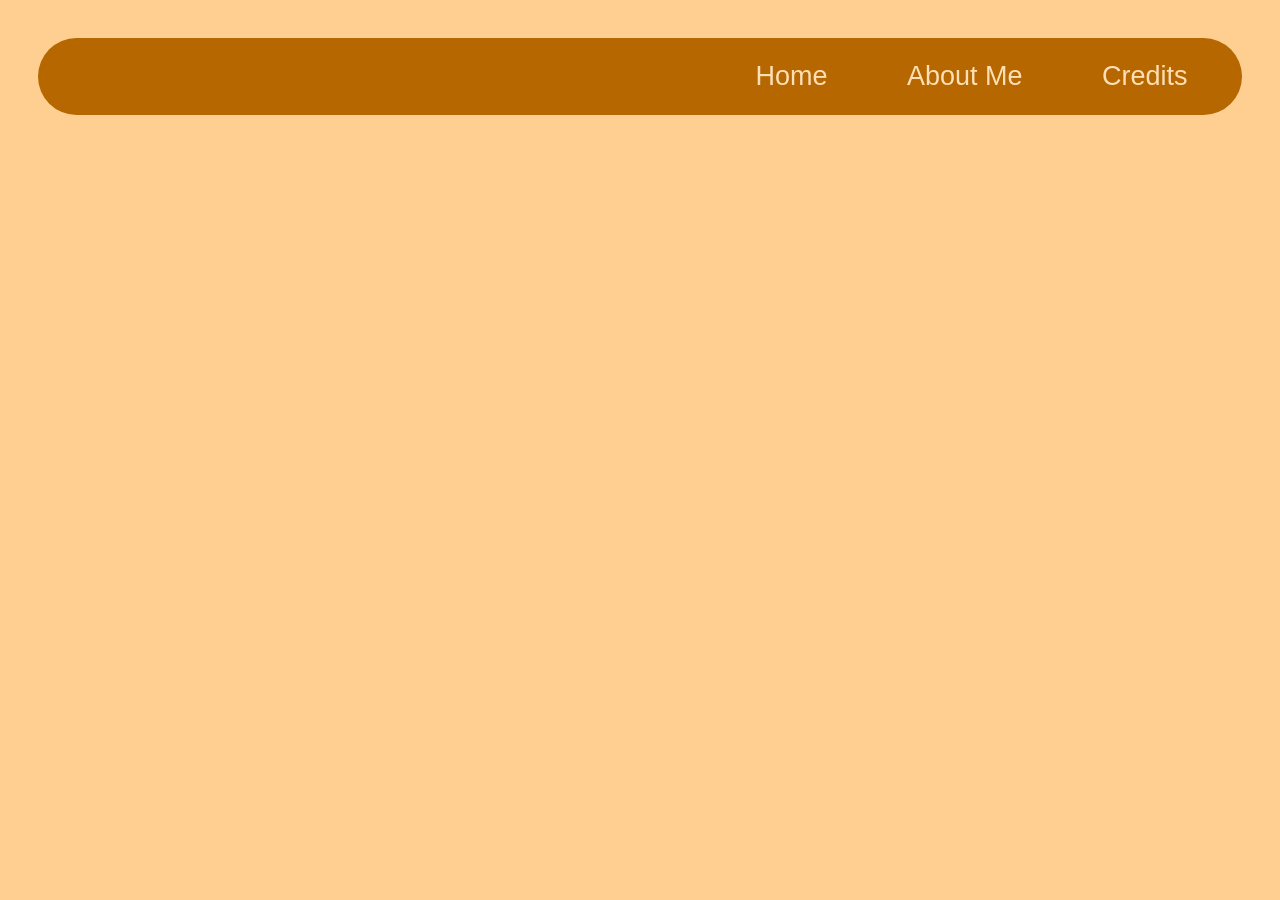
==== aboutme_page.html @ 7d5d3bd4 "Commit-2" ====
<!DOCTYPE html>
<html>
    <head>
        <link rel="stylesheet" href="style.css">
        <script src="script.js"></script>
    </head>
    <body>
    <header id="NavigationBar">
        <section id="NavLogo"></section>
        <nav id="NavButtons">
            <a href="index.html">Home</a>
            <a href="aboutme_page.html">About Me</a>
            <a href="credits_page.html">Credits</a>
        </nav>
    </header>
    <main>
        <section id="MyLikedSection" class="MainSection"></section>
        <section id="QNAInfoSection" class="MainSection"></section>
        <section id="ProjectsSection" class="MainSection"></section>
    </main>
    </body>
</html>
---- style.css ----
body{
    padding: 0;
    margin: 0;
    font-size: 3vh;
    font-family: 'Segoe UI', Tahoma, Geneva, Verdana, sans-serif;
    position: relative;
    background-color: rgb(255, 207, 145);
}
body > *{
    position: absolute;
}
main{
    display: flex;
    height: 100%;
    width: 100%;
}
.MainSection{
    width: 50vw;
    align-items: center;
    background-color: rgb(182, 103, 0);
    color: rgb(255, 223, 181);
}
.MainSection > *{
    margin: 5vh;
}
#NavigationBar{
    background-color: rgb(182, 103, 0);
    display: flex;
    justify-content: space-between;
    align-items: center;
    margin: 3vw;
    top: 0;
    width: 94vw;
    height: 8.5vh;
    border-radius: 9999999px;
}
#NavigationBar > *{
    padding-right: 5vh;
    padding-left: 5vh;
}
a{
    color: rgb(255, 223, 181);
    text-decoration: none;
    background-color :rgb(182, 103, 0);
    padding: 1vh;
    border-radius: 1vh;
}
a:hover{
    background-color :rgb(206, 117, 0);
}
#NavButtons{
    width: 50vh;
    display: flex;
    justify-content: space-between;
}
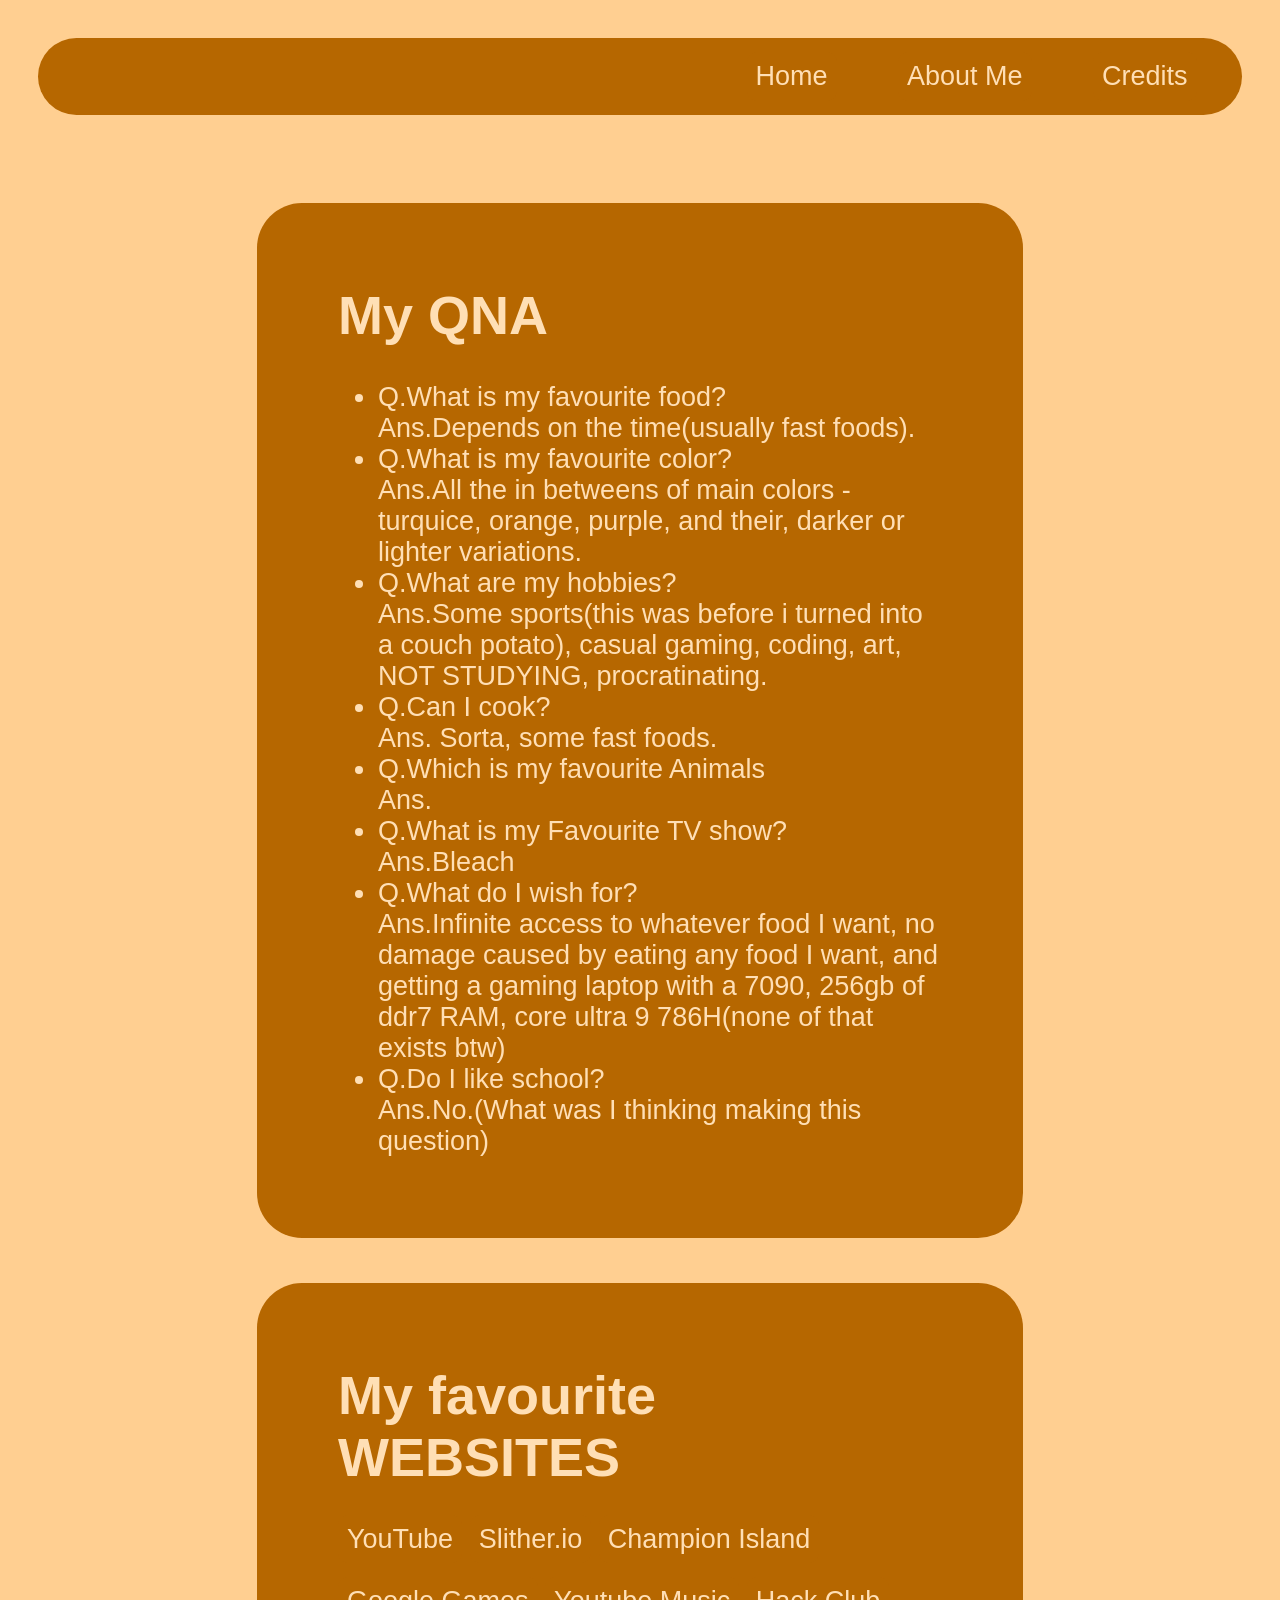
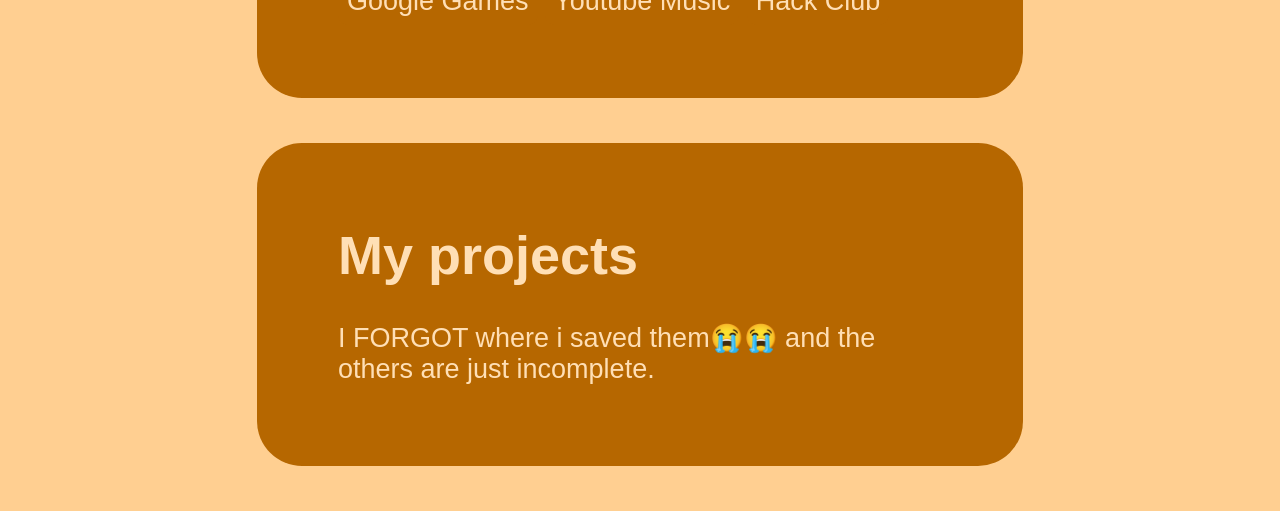
==== commit 6abcb81a: "Content Commit This commit fixed a few bugs and also added all the content." ====
--- a/aboutme_page.html
+++ b/aboutme_page.html
@@ -14,9 +14,36 @@
         </nav>
     </header>
     <main>
-        <section id="MyLikedSection" class="MainSection"></section>
-        <section id="QNAInfoSection" class="MainSection"></section>
-        <section id="ProjectsSection" class="MainSection"></section>
+        <section id = ContentBox>
+            <section id="QNAInfoSection" class="MainSection">
+                <h1>My QNA</h1>
+                <ul>
+                    <li>Q.What is my favourite food?<br>Ans.Depends on the time(usually fast foods).</li>
+                    <li>Q.What is my favourite color?<br>Ans.All the in betweens of main colors - turquice, orange, purple, and their, darker or lighter variations.</li>
+                    <li>Q.What are my hobbies?<br>Ans.Some sports(this was before i turned into a couch potato), casual gaming, coding, art, NOT STUDYING, procratinating.</li>
+                    <li>Q.Can I cook?<br>Ans. Sorta, some fast foods.</li>
+                    <li>Q.Which is my favourite Animals<br>Ans.</li>
+                    <li>Q.What is my Favourite TV show?<br>Ans.Bleach</li>
+                    <li>Q.What do I wish for?<br>Ans.Infinite access to whatever food I want, no damage caused by eating any food I want, and getting a gaming laptop with a 7090, 256gb of ddr7 RAM, core ultra 9 786H(none of that exists btw)</li>
+                    <li>Q.Do I like school?<br>Ans.No.(What was I thinking making this question)</li>
+                </ul>
+            </section>
+            <section id="FavouriteWebsites" class="MainSection">
+                <h1>My favourite WEBSITES</h1>
+                <p>
+                    <a href="https://www.youtube.com">YouTube</a>
+                    <a href="https://slither.io/">Slither.io</a>
+                    <a href="https://www.google.com/logos/2020/kitsune/rc7/kitsune20.html">Champion Island</a><br><br>
+                    <a href="https://games.google.com/">Google Games</a>
+                    <a href="https://music.youtube.com/">Youtube Music</a>
+                    <a href="https://hackclub.com/">Hack Club</a>
+                </p>
+            </section>
+            <section id="ProjectsSection" class="MainSection">
+                <h1>My projects</h1>
+                <p>I FORGOT where i saved them😭😭 and the others are just incomplete.</p>
+            </section>
+        </section>
     </main>
     </body>
 </html>
--- a/style.css
+++ b/style.css
@@ -1,3 +1,6 @@
+h1{
+    font-size: 6vh;
+}
 body{
     padding: 0;
     margin: 0;
@@ -9,19 +12,32 @@
 body > *{
     position: absolute;
 }
+#ContentBox{
+    position: absolute;
+    height: auto;
+    width: auto;
+    top: 17.5vh;
+}
 main{
     display: flex;
+    flex-direction:column;
     height: 100%;
     width: 100%;
+    align-items: center;
 }
 .MainSection{
     width: 50vw;
-    align-items: center;
     background-color: rgb(182, 103, 0);
     color: rgb(255, 223, 181);
+    border-radius: 5vh;
+    display: flex;
+    flex-direction: column;
+    justify-content: center;
+    padding: 7vh;
+    margin: 5vh;
 }
 .MainSection > *{
-    margin: 5vh;
+    margin: 2vh;
 }
 #NavigationBar{
     background-color: rgb(182, 103, 0);
@@ -33,6 +49,7 @@
     width: 94vw;
     height: 8.5vh;
     border-radius: 9999999px;
+    z-index: 1;
 }
 #NavigationBar > *{
     padding-right: 5vh;
@@ -52,4 +69,4 @@
     width: 50vh;
     display: flex;
     justify-content: space-between;
-}+}
